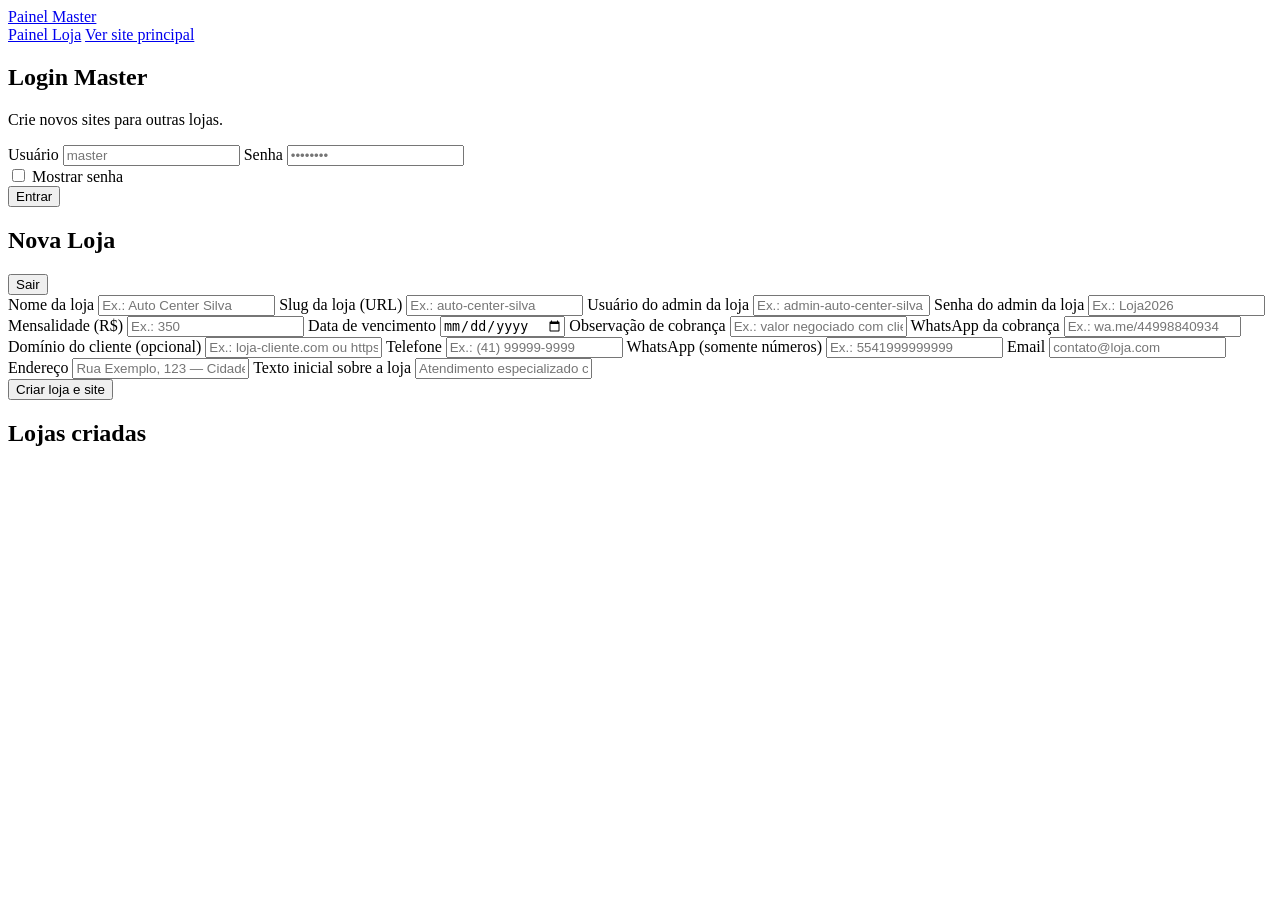
==== master.html @ fddfd841 "feat: add password visibility toggle to all logins and store deletion to master panel" ====
<!doctype html>
<html lang="pt-BR">
<head>
  <meta charset="utf-8">
  <meta name="viewport" content="width=device-width, initial-scale=1">
  <title>Painel Master — JE Automóveis</title>
  <link rel="stylesheet" href="/styles.css">
  <link rel="stylesheet" href="/admin.css">
  <link rel="stylesheet" href="/master.css">
</head>
<body>
  <header class="site-header">
    <div class="container header-inner">
      <a href="/" class="brand">
        <span>Painel Master</span>
      </a>
      <nav class="main-nav">
        <a href="/admin">Painel Loja</a>
        <a href="/">Ver site principal</a>
      </nav>
    </div>
  </header>

  <main class="container admin-main">
    <section id="masterLoginSection" class="admin-card">
      <h1>Login Master</h1>
      <p>Crie novos sites para outras lojas.</p>
      <form id="masterLoginForm" class="admin-form grid-2">
        <label>Usuário
          <input type="text" name="username" required placeholder="master">
        </label>
        <label>Senha
          <input type="password" name="password" required placeholder="••••••••">
        </label>
        <div class="full">
          <label>
            <input id="toggleMasterLoginPassword" type="checkbox">
            Mostrar senha
          </label>
        </div>
        <div class="full">
          <button class="btn-primary" type="submit">Entrar</button>
        </div>
      </form>
      <p id="masterLoginMessage" class="admin-message"></p>
    </section>

    <section id="masterPanelSection" class="hidden">
      <section class="admin-card">
        <div class="admin-head">
          <h2>Nova Loja</h2>
          <button id="masterLogoutBtn" type="button" class="btn-secondary">Sair</button>
        </div>

        <form id="masterStoreForm" class="admin-form grid-2">
          <label>Nome da loja
            <input type="text" name="name" required placeholder="Ex.: Auto Center Silva">
          </label>
          <label>Slug da loja (URL)
            <input type="text" name="slug" placeholder="Ex.: auto-center-silva">
          </label>
          <label>Usuário do admin da loja
            <input type="text" name="adminUsername" required placeholder="Ex.: admin-auto-center-silva">
          </label>
          <label>Senha do admin da loja
            <input type="text" name="adminPassword" required minlength="6" placeholder="Ex.: Loja2026">
          </label>
          <label>Mensalidade (R$)
            <input type="number" name="monthlyFee" required min="1" step="1" placeholder="Ex.: 350">
          </label>
          <label>Data de vencimento
            <input type="date" name="billingDueDate" required>
          </label>
          <label>Observação de cobrança
            <input type="text" name="billingNotes" placeholder="Ex.: valor negociado com cliente">
          </label>
          <label>WhatsApp da cobrança
            <input type="text" name="billingSupportWhatsapp" placeholder="Ex.: wa.me/44998840934">
          </label>
          <label>Domínio do cliente (opcional)
            <input type="text" name="publicBaseUrl" placeholder="Ex.: loja-cliente.com ou https://loja-cliente.com">
          </label>
          <label>Telefone
            <input type="text" name="storePhone" placeholder="Ex.: (41) 99999-9999">
          </label>
          <label>WhatsApp (somente números)
            <input type="text" name="storeWhatsapp" placeholder="Ex.: 5541999999999">
          </label>
          <label class="full">Email
            <input type="email" name="storeEmail" placeholder="contato@loja.com">
          </label>
          <label class="full">Endereço
            <input type="text" name="storeAddress" placeholder="Rua Exemplo, 123 — Cidade">
          </label>
          <label class="full">Texto inicial sobre a loja
            <input type="text" name="aboutText" placeholder="Atendimento especializado com transparência.">
          </label>
          <div class="full admin-actions">
            <button class="btn-primary" type="submit">Criar loja e site</button>
          </div>
        </form>
        <p id="masterStoreMessage" class="admin-message"></p>
      </section>

      <section class="admin-card">
        <h2>Lojas criadas</h2>
        <div id="masterStoreList" class="admin-list"></div>
      </section>
    </section>
  </main>

  <script src="/master.js"></script>
</body>
</html>
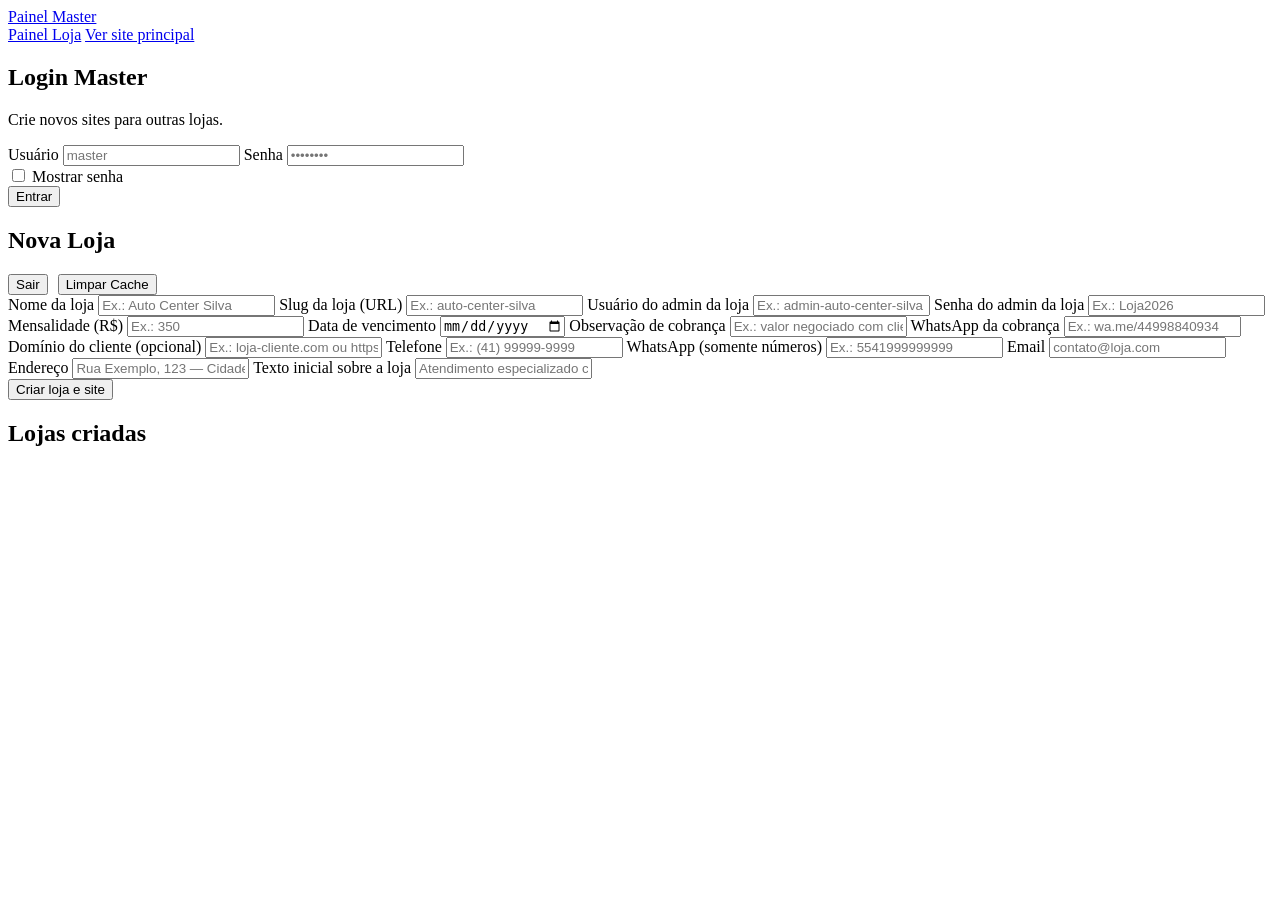
==== commit 18d4a8ef: "feat: add clear cache button to remove all stored auth tokens" ====
--- a/master.html
+++ b/master.html
@@ -49,7 +49,10 @@
       <section class="admin-card">
         <div class="admin-head">
           <h2>Nova Loja</h2>
-          <button id="masterLogoutBtn" type="button" class="btn-secondary">Sair</button>
+          <div style="display: flex; gap: 10px;">
+            <button id="masterLogoutBtn" type="button" class="btn-secondary">Sair</button>
+            <button id="clearCacheBtn" type="button" class="btn-secondary" title="Remove todos os tokens e logins salvos">Limpar Cache</button>
+          </div>
         </div>
 
         <form id="masterStoreForm" class="admin-form grid-2">
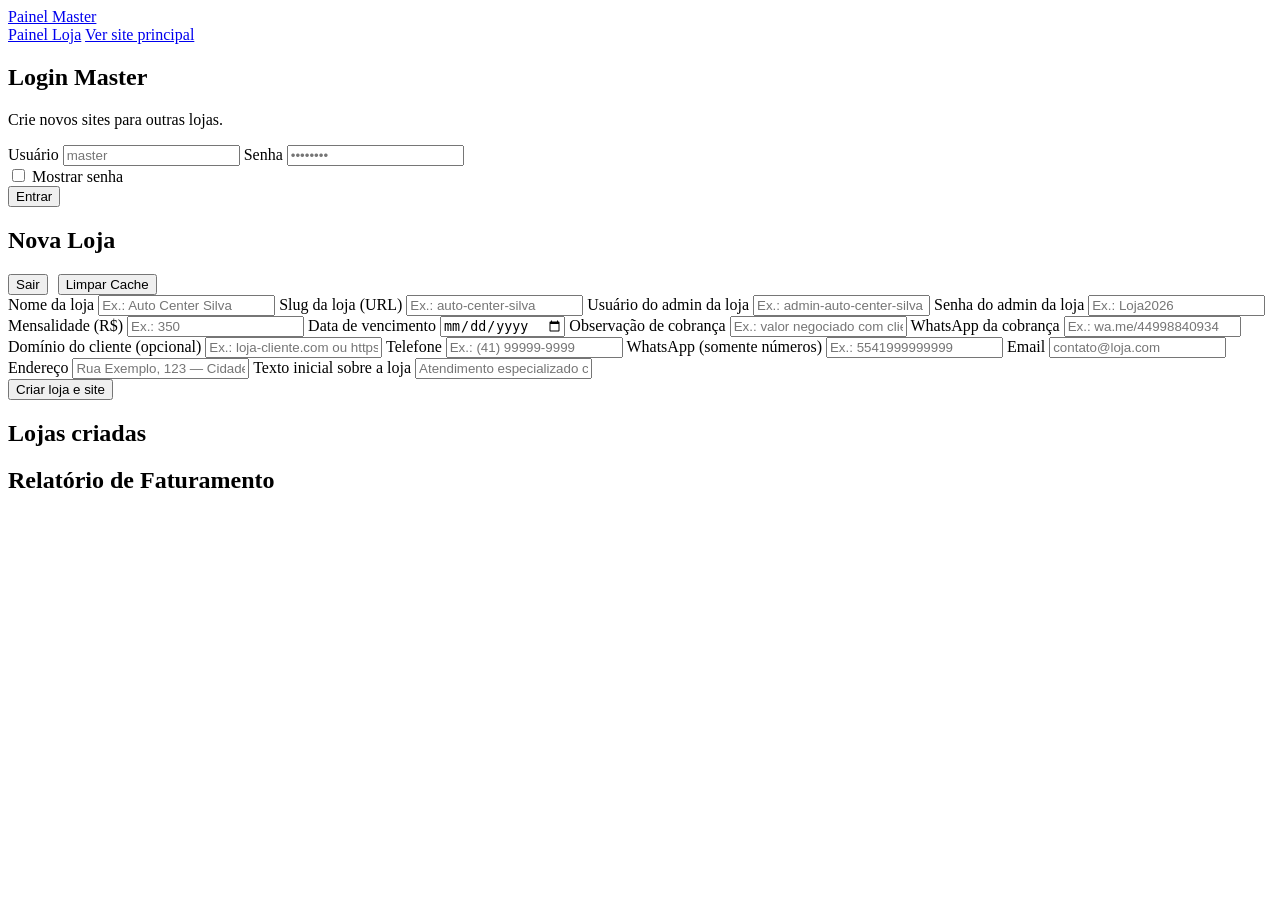
==== commit 9a6ddc4d: "feat: remove username placeholder and add billing report to master panel" ====
--- a/master.html
+++ b/master.html
@@ -109,6 +109,11 @@
         <h2>Lojas criadas</h2>
         <div id="masterStoreList" class="admin-list"></div>
       </section>
+
+      <section class="admin-card">
+        <h2>Relatório de Faturamento</h2>
+        <div id="billingReport" class="admin-list"></div>
+      </section>
     </section>
   </main>
 
